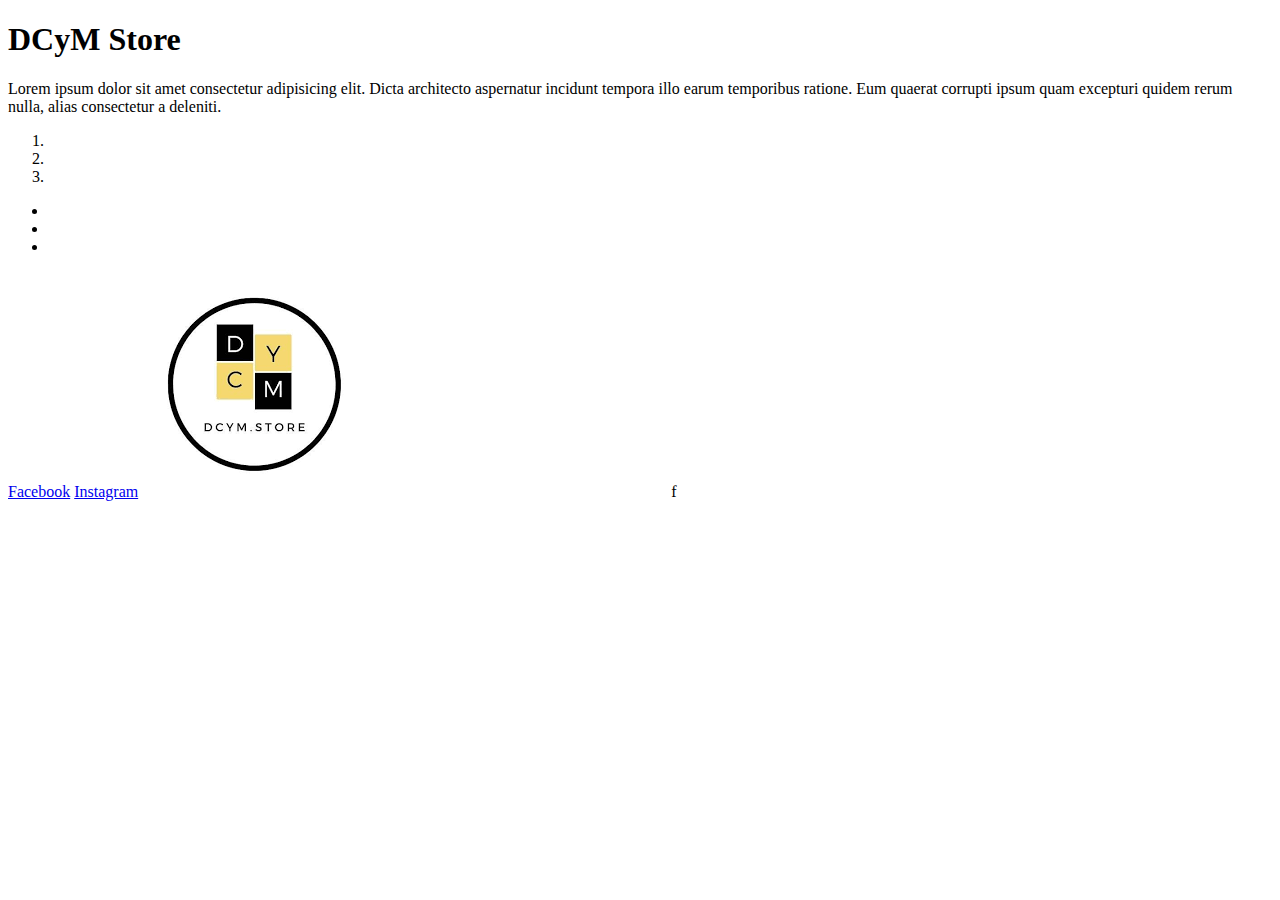
==== index.html @ 29b392fe "codigo clase 2" ====
<!DOCTYPE html>
<html lang="en">
<head>
    <meta charset="UTF-8">
    <meta http-equiv="X-UA-Compatible" content="IE=edge">
    <meta name="viewport" content="width=device-width, initial-scale=1.0">
    <title>DCyM.Store</title>
</head>
<body>
    <h1>DCyM Store</h1>
    <p>
        Lorem ipsum dolor sit amet consectetur adipisicing elit. Dicta architecto aspernatur incidunt tempora illo earum temporibus ratione. Eum quaerat corrupti ipsum quam excepturi quidem rerum nulla, alias consectetur a deleniti.
    </p>

    <ol>
        <li></li>
        <li></li>
        <li></li>
    </ol>
    <ul>
        <li></li>
        <li></li>
        <li></li>
    </ul>

    <a href="https://www.facebook.com/DCyM.Store/">Facebook</a>
    <a href="https://www.instagram.com/dcym.store/">Instagram</a>

    <img src="./Imagenes/ImagenDCyM.png" alt="logo del emprendimiento">

    <iframe src="" frameborder="0"></iframe>f
</body>
</html>
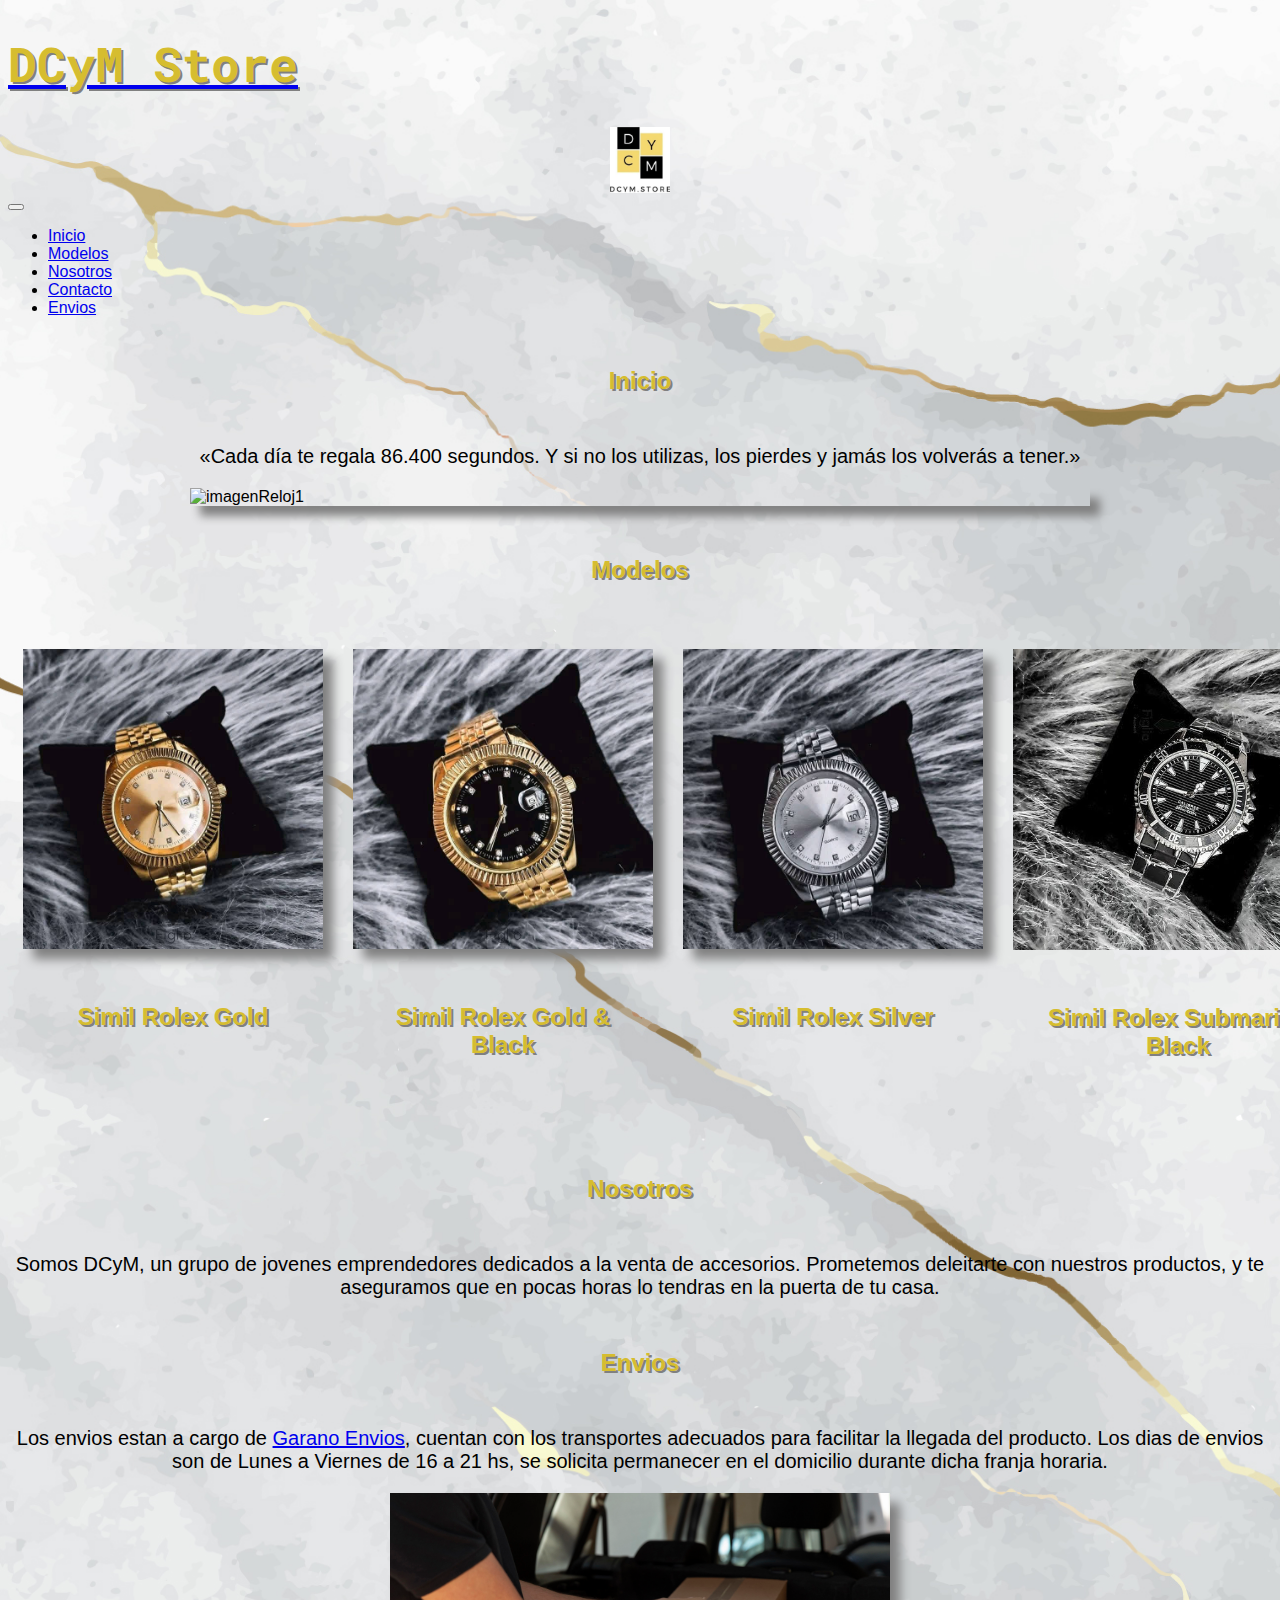
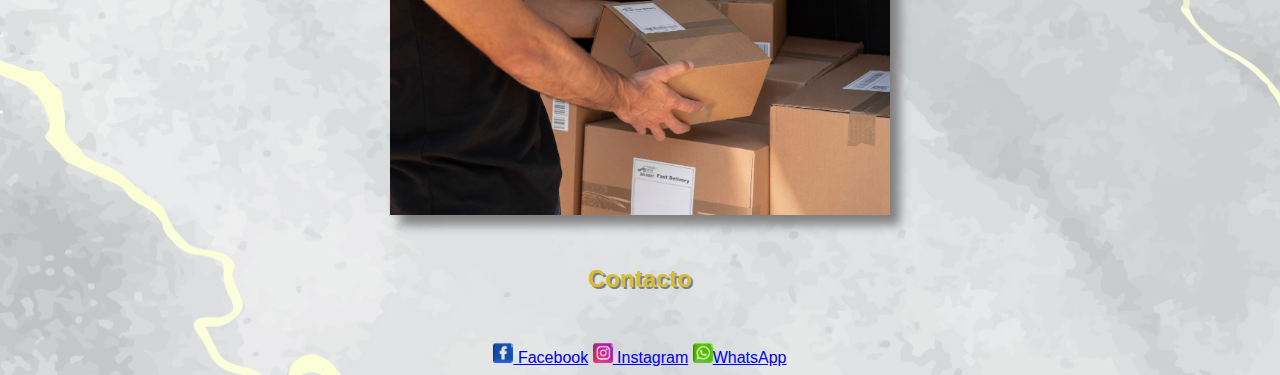
==== commit 724824ca: "renombre" ====
--- a/index.html
+++ b/index.html
@@ -4,30 +4,142 @@
     <meta charset="UTF-8">
     <meta http-equiv="X-UA-Compatible" content="IE=edge">
     <meta name="viewport" content="width=device-width, initial-scale=1.0">
-    <title>DCyM.Store</title>
+    <link rel="stylesheet" href="./estiloProyecto.css">
+    <link rel="preconnect" href="https://fonts.googleapis.com">
+    <link rel="preconnect" href="https://fonts.gstatic.com" crossorigin>
+    <link href="https://fonts.googleapis.com/css2?family=Raleway:wght@100&family=Roboto+Mono:wght@100;400&display=swap" rel="stylesheet">
+    <link href="https://cdn.jsdelivr.net/npm/bootstrap@5.2.2/dist/css/bootstrap.min.css" rel="stylesheet" integrity="sha384-Zenh87qX5JnK2Jl0vWa8Ck2rdkQ2Bzep5IDxbcnCeuOxjzrPF/et3URy9Bv1WTRi" crossorigin="anonymous">
+    <script src="https://kit.fontawesome.com/0da630f294.js" crossorigin="anonymous"></script>
+    <link rel="icon" href="./Imagenes/ImagenDCyM.png">
+    <title>DCyM.Store</title>    
 </head>
 <body>
-    <h1>DCyM Store</h1>
-    <p>
-        Lorem ipsum dolor sit amet consectetur adipisicing elit. Dicta architecto aspernatur incidunt tempora illo earum temporibus ratione. Eum quaerat corrupti ipsum quam excepturi quidem rerum nulla, alias consectetur a deleniti.
-    </p>
 
-    <ol>
-        <li></li>
-        <li></li>
-        <li></li>
-    </ol>
-    <ul>
-        <li></li>
-        <li></li>
-        <li></li>
-    </ul>
+    <nav class="navbar navbar-expand-lg bg-light">
+        <div class="container-fluid">
+            <a class="navbar-brand" href="#"><h1>DCyM Store</h1></a>
+            <img class="logoDCyM" src="./Imagenes/logoDcymNew.jpeg" alt="logoDCyM">
+            <button class="navbar-toggler" type="button" data-bs-toggle="collapse" data-bs-target="#navbarNav" aria-controls="navbarNav" aria-expanded="false" aria-label="Toggle navigation">
+            <span class="navbar-toggler-icon"></span>
+            </button>
+            <div class="collapse navbar-collapse justify-content-center" id="navbarNav">
+                <ul class="navbar-nav">
+                    <li class="nav-item">
+                        <a class="nav-link" aria-current="page" href="#inicio">Inicio</a>
+                    </li>
+                    <li class="nav-item">
+                        <a class="nav-link" href="#modelos">Modelos</a>
+                    </li>
+                    <li class="nav-item">
+                        <a class="nav-link" href="#nosotros">Nosotros</a>
+                    </li>
+                    <li class="nav-item">
+                        <a class="nav-link" href="#contacto">Contacto</a>
+                    <li class="nav-item">
+                        <a class="nav-link" href="#envios">Envios</a>
+                    </li>    
+                </ul>
+            </div>
+            <div class="redes">
+                <a href=""><i class="fa-brands fa-whatsapp"></i></a>
+                <a href="https://www.instagram.com/dcym.store/" target="_blanck"><i class="fa-brands fa-instagram"></i></a>
+                <a href="https://www.facebook.com/DCyM.Store/" target="_blank"><i class="fa-brands fa-facebook"></i></a>
+            </div>  
+        </div>
+      </nav>
+    
+    <section id="inicio">
+        <h2>Inicio</h2>
+        <p>
+            «Cada día te regala 86.400 segundos. Y si no los utilizas, los pierdes y jamás los volverás a tener.»
+        </p>
+        <img id="imagenReloj1" src="./Imagenes/close-up-on-clock-with-time-change.jpg" alt="imagenReloj1">
+    </section>
 
-    <a href="https://www.facebook.com/DCyM.Store/">Facebook</a>
-    <a href="https://www.instagram.com/dcym.store/">Instagram</a>
+    <!-- <main>
+        <div class="tarjeta1">
+            <h2>Lo Mas Vendido</h2>
+            <img class="img-tarjeta" src="./Imagenes/loveWatchRetro.jpg" alt="foto de 2 personas con relojes">
+            <p>
+                
+            </p>
 
-    <img src="./Imagenes/ImagenDCyM.png" alt="logo del emprendimiento">
+        </div>
 
-    <iframe src="" frameborder="0"></iframe>f
+        <div class="tarjeta2">
+            <h2>Lo Nuevo</h2>
+            <img class="img-tarjeta" src="./Imagenes/loveSmartWatch.jpg" alt="foto de 2 personas con smartwacht">
+            <p>
+            </p>
+
+        </div>
+    </main> -->
+
+    
+
+    <section id="modelos">
+        <h2>Modelos</h2>
+        
+        <div class="padre" style="width: 18rem;">
+            <div class="hijo">
+                <img class="SR" src="./Imagenes/ImgSRFD.jpg" alt="Modelo1">
+                <h2 >Simil Rolex Gold</h2>
+            </div>
+            <div class="hijo">
+                <img class="SR" src="./Imagenes/ImagenSRFN.jpg" alt="Modelo2">
+                <h2>Simil Rolex Gold & Black</h2>
+            </div>
+            <div class="hijo">
+                <img class="SR" src="./Imagenes/ImgSRFP.jpg" alt="Modelo3">
+                <h2 >Simil Rolex Silver</h2>
+            </div>
+            <div class="hijo">
+                <img class="SRSB" src="./Imagenes/ImgSRNV.jpg" alt="Modelo4">
+                <h2 >Simil Rolex Submarine Black</h2>
+            </div>
+        </div>
+        
+    </section>
+
+    <section id="nosotros">
+        <h2>Nosotros</h2>
+        <p>
+            Somos DCyM, un grupo de jovenes emprendedores dedicados a la venta de accesorios. Prometemos deleitarte con nuestros productos, y te aseguramos que en pocas horas lo tendras en la puerta de tu casa.
+        </p>
+    </section>
+
+    <section id="envios">
+        <div class="envios">
+            <h2>Envios</h2>
+            <p>
+                Los envios estan a cargo de <a href="https://www.garanoenvios.com/">Garano Envios</a>, cuentan con los transportes adecuados para facilitar la llegada del producto. 
+                Los dias de envios son de Lunes a Viernes de 16 a 21 hs, se solicita permanecer en el domicilio durante dicha franja horaria.
+            </p>
+            <img class="fotoEnvios" src="./Imagenes/young-man-delivering-an-order.jpg" alt="fotoDelivery">
+        </div>
+    </section>
+    
+    <section id="contacto">
+        <div class="contacto">
+            <h2>Contacto</h2>
+            <p>
+            
+            </p>
+            <a href="https://www.facebook.com/DCyM.Store/"> <img class="logoRedes" src="./Imagenes/logoFacebook2.jpg" alt="logoFace"> Facebook</a>
+            <a href="https://www.instagram.com/dcym.store/"> <img class="logoRedes" src="./Imagenes/logoInstagram2.jpg" alt="logoInsta"> Instagram</a>
+            <a href="https://web.whatsapp.com/"> <img class="logoRedes" src="./Imagenes/logoWhatsApp2.jpg" alt="logoRedes">WhatsApp</a>
+
+        </div>
+    </section>
+
+    <footer>
+        <script src="https://cdn.jsdelivr.net/npm/@popperjs/core@2.11.6/dist/umd/popper.min.js" integrity="sha384-oBqDVmMz9ATKxIep9tiCxS/Z9fNfEXiDAYTujMAeBAsjFuCZSmKbSSUnQlmh/jp3" crossorigin="anonymous"></script>
+        <script src="https://cdn.jsdelivr.net/npm/bootstrap@5.2.2/dist/js/bootstrap.min.js" integrity="sha384-IDwe1+LCz02ROU9k972gdyvl+AESN10+x7tBKgc9I5HFtuNz0wWnPclzo6p9vxnk" crossorigin="anonymous"></script>
+    
+        <!-- <button class="linksColor">Click aqui</button> -->
+    
+        <!-- <a href="https://www.freepik.es/foto-gratis/cierre-reloj-cambio-hora_21798048.htm#query=relojes%20simil%20rolex&position=0&from_view=search">Freepik</a> -->
+    
+    </footer>
 </body>
 </html>--- a/estiloProyecto.css
+++ b/estiloProyecto.css
@@ -0,0 +1,116 @@
+* {
+    box-sizing: border-box;
+    
+    font-family: Arial, Helvetica, sans-serif;
+}
+body {
+    background-image: url(./Imagenes/marmolWhiteAndGold.jpg);
+    background-size: cover;
+}
+
+h1 {
+    color: rgb(214, 189, 47);
+    font-family: 'Roboto Mono', monospace;
+    font-weight: 1000;
+    font-size: 3em;
+    text-shadow: 2px 2px grey;   
+}   
+
+.fa-brands{
+    font-size: 20px;
+    color: darkgoldenrod;
+}
+
+.logoDCyM{
+    width: 60px;
+    margin: 0px auto;
+    display: flex; 
+}
+
+#imagenReloj1{
+    max-width: 900px;
+    display: block;
+    margin: auto;
+    box-shadow: 10px 10px 10px gray;
+}
+
+h2{
+    color: rgb(214, 189, 47);
+    text-shadow: 2px 2px grey;
+    text-align: center;
+    background-size: cover;
+    padding: 30px;
+}
+
+p{
+    text-align: center;
+    font-size: 20px;
+}
+
+.card{
+    display: flex;
+}
+
+.padre{
+    display: flex; 
+}
+
+.hijo{
+    margin: 15px;
+    justify-content: center;
+}
+
+.SR{
+    max-width: 300px;
+    max-height: 300px;
+    box-shadow: 10px 10px 10px gray;
+}
+.SRSB{
+    width: 330px;
+}
+
+.item-menu{
+    display: inline;    
+}
+
+
+
+main{
+    display: flex;
+}
+
+/* .tarjeta1{
+    max-width: 500px;
+    max-height: 474px;
+    border: 2px solid black;
+    margin: 50px auto;
+    box-shadow: 10px 10px 10px gray;
+}
+
+.tarjeta2{
+    max-width: 500px;
+    max-height: 748px;
+    border: 2px solid black;
+    margin: 50px auto;
+    box-shadow: 10px 10px 10px gray;
+} */
+
+.img-tarjeta{
+    width: 496px;
+}
+
+.fotoEnvios{
+    width: 500px;
+    display: block;
+    margin: auto;
+    box-shadow: 10px 10px 10px gray;
+}
+
+.contacto{
+    text-align: center;
+}
+
+.logoRedes{
+    width: 20px;
+}
+
